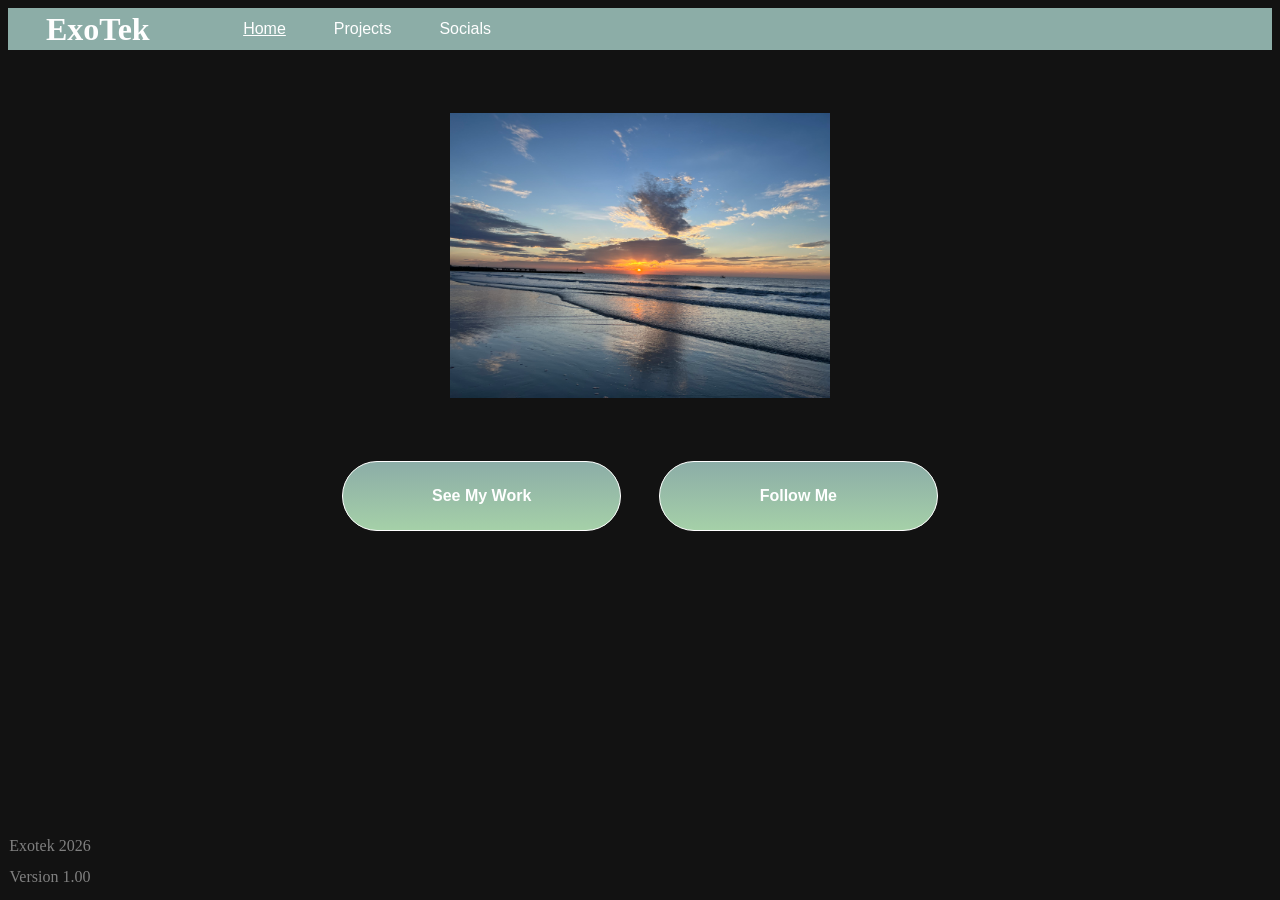
==== index.html @ 4971d5a5 "Rename Index.html to index.html" ====
<!DOCTYPE html>
<html lang="en">
<head>
    <link rel="stylesheet" href="css/style.css" type="text/css">
    <meta charset="UTF-8">
    <meta name="viewport" content="width=device-width, initial-scale=1.0">
    <title>Exo's Portfolio Home Page</title>
</head>

<body>
    <!-- Nav -->
    <header class="site-header">
        <h1 class="logo"><a class="logo" href="Home.html">ExoTek</h1>

        <nav class="site-nav" aria-label="Primary">
            <ul>
            <li><a style="text-decoration: underline;" href="Home.html">Home</a></li>
            <li><a href="Projects.html">Projects</a></li>
            <li><a href="Socials.html">Socials</a></li>
            </ul>

        </nav>
    </header>

    <!-- img -->
    <picture>
        <source>
        <img class="pfp" src="images/The_Sunset.jpg" alt="Photo taken of the sunset">
    </picture>

    

     <!-- CTA -->   
    <main>
        <section class="CTA-Button-Section" >
        <a href="Projects.html" class="CTA CTA-Primary">See My Work</a>
        <a href="Socials.html" class="CTA CTA-Primary">Follow Me</a>
    </section>
    </main>


    <!-- Footer -->
    <footer class="footer">
    <p>Exotek 2026</p>
    <p>Version 1.00</p>
    </footer>
    
</body>
</html>
---- css/style.css ----
/* Global CSS (Example: Nav) */

:root {
    /* Background */
    color-scheme: dark;
}

p { /* Makes text readable due to dark mode settings*/
    color: #FFFF;
    font-family: 'Times New Roman', Times, serif;
}

.logo a { /* Logo settings */
    color: #FFFF;
    text-decoration: none;
}

.site-header { /* Controls settings of nav/hero, the header */
    display: flex;
    margin-left: auto;
    align-items: center;
    background: #8cada7;
    color: white;
    height: 42px;
    padding: 0 3%;
}

.site-nav ul { /* Controls how links are set */
    display: flex;
    gap: 45%;
    list-style: none;
    padding: 0px;
    margin: 0px;
    margin-left: auto;
    padding-left: 30%;
}

.site-nav a { /* Controls actual link text */
    display: flex;
    padding: 0% 0%;
    border-radius: 5%;
    text-decoration: none;
    color: #FFFF;
    font-weight: 200;
    font-family: Arial, Helvetica, sans-serif;
}

.site-nav a:hover { /* To help see which page you're on already */
    text-decoration: underline;
}


 /* CTA */
.CTA-Button-Section { /* Controls Button Placement */
    display: flex;
    flex-direction: row;
    justify-content: center;
    gap: 3%;
}
.CTA { /* Controls Link Button Settings */
    background-color: #A5D0A8; /* For folks with unsupported gradients */
    background-image: linear-gradient(to bottom, #8cada7, #A5D0A8);
    display: inline-block;
    width: 13.9%;
    height: auto;
    padding: 2% 4%;
    border-radius: 999px;
    font-weight: 600;
    text-decoration: none;
    transition: 0.2s ease;
    border: 1px solid #FFFF;
}

.CTA:hover { /* Responsive CTA Buttons */
    background: #FFFF;
    border: 1px solid #A5D0A8;
}

.CTA-Primary { /* Text for CTA */
    color: #FFFF;
    font-family: Arial, Helvetica, sans-serif;
    text-align: center;
}

.CTA-Primary:hover { /* Responsive CTA Text  */
    color: #A5D0A8
}



.footer { /* Disclosing information placement */
    text-align: center;
    position: fixed;
    width: 100px;
    bottom: 0%;
    left: 0%;


}

footer p { /* Disclosing infomration text */

    color: grey;
    font-size: medium;
    line-height: 15px;
    text-align: center;
}



/* Home.HTML Specific CSS. */

.pfp { /* Image settings */
    display: block;
    margin-left: auto;
    margin-right: auto;
    justify-content: center;
    padding: 5%;
    width: 30%;
    height: auto;
    max-width: 100%;

}








/* Projects.HTML Specific CSS */


/* Main project settings */
.project-list {
    list-style: none;
    display: inline-block;
    width: 20%;
    margin-top: 5%;
    margin-left: 5%;
    justify-content: center;
    background-color: #8cada7;
    padding: 2%;
    border-radius: 18px;
}


/* Main project h2 settings */
.project-list-header {
    display: block;
    font-size: 110%;
    text-align: center;
    font-family: Arial, Helvetica, sans-serif;
}


/* Main project image settings */
.godot-specific-image {
    display: block;
    width: 100%;
    object-fit: contain;

}

/* Main project text settings */
.project-text {
    display: block;
    object-fit: contain;
    font-family: 'Times New Roman', Times, serif;

}

/* CTA Button Project Settings */
.CTA-Button-Section-Projects { /* Controls Button Placement */
    display: flex;
    gap: 13%;
    padding: 8%;

}




/*Socials.HTML Specific CSS */
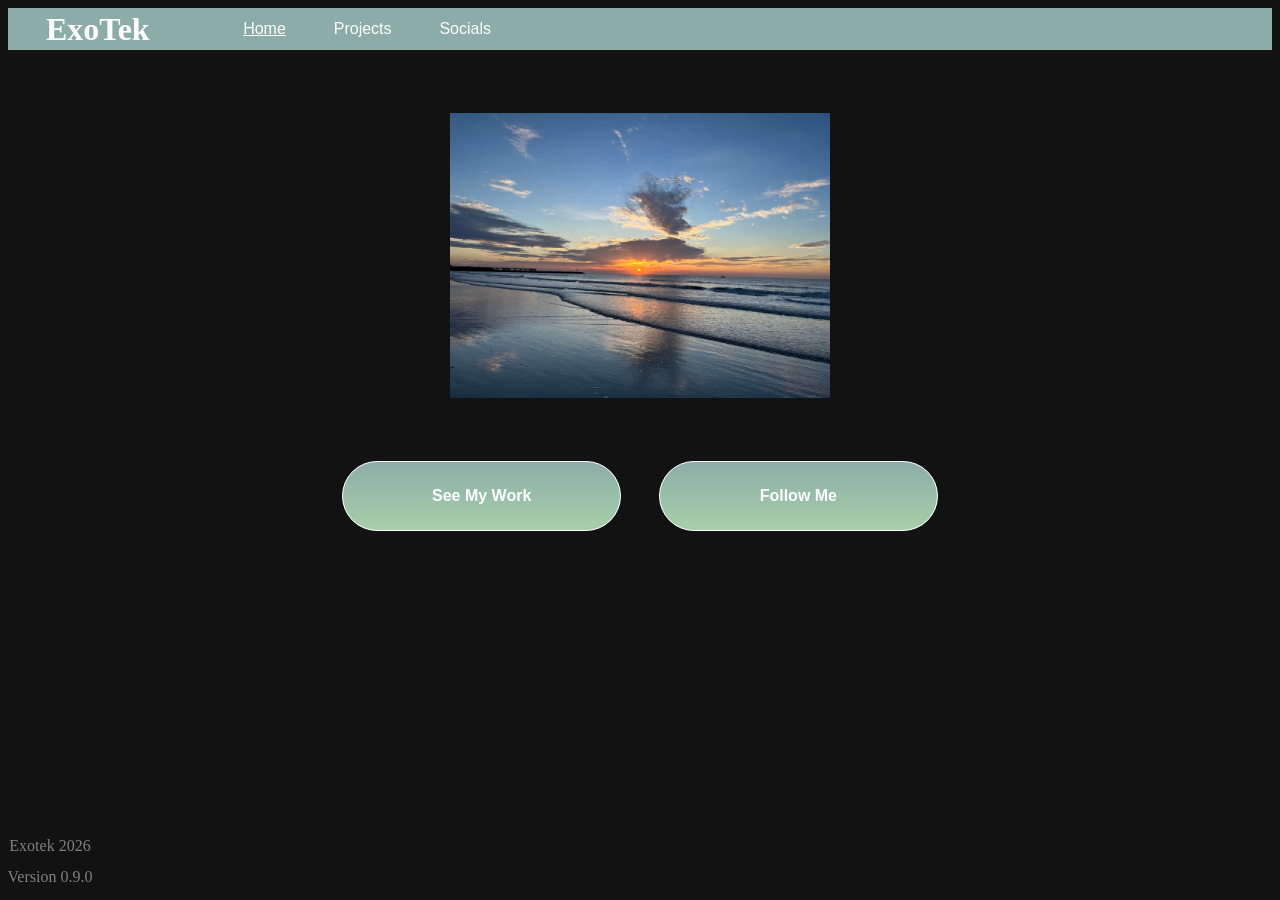
==== commit 6c7009b0: "Update index.html" ====
--- a/index.html
+++ b/index.html
@@ -10,11 +10,11 @@
 <body>
     <!-- Nav -->
     <header class="site-header">
-        <h1 class="logo"><a class="logo" href="Home.html">ExoTek</h1>
+        <h1 class="logo"><a class="logo" href="index.html">ExoTek</h1>
 
         <nav class="site-nav" aria-label="Primary">
             <ul>
-            <li><a style="text-decoration: underline;" href="Home.html">Home</a></li>
+            <li><a style="text-decoration: underline;" href="index.html">Home</a></li>
             <li><a href="Projects.html">Projects</a></li>
             <li><a href="Socials.html">Socials</a></li>
             </ul>
@@ -42,7 +42,7 @@
     <!-- Footer -->
     <footer class="footer">
     <p>Exotek 2026</p>
-    <p>Version 1.00</p>
+    <p>Version 0.9.0</p>
     </footer>
     
 </body>
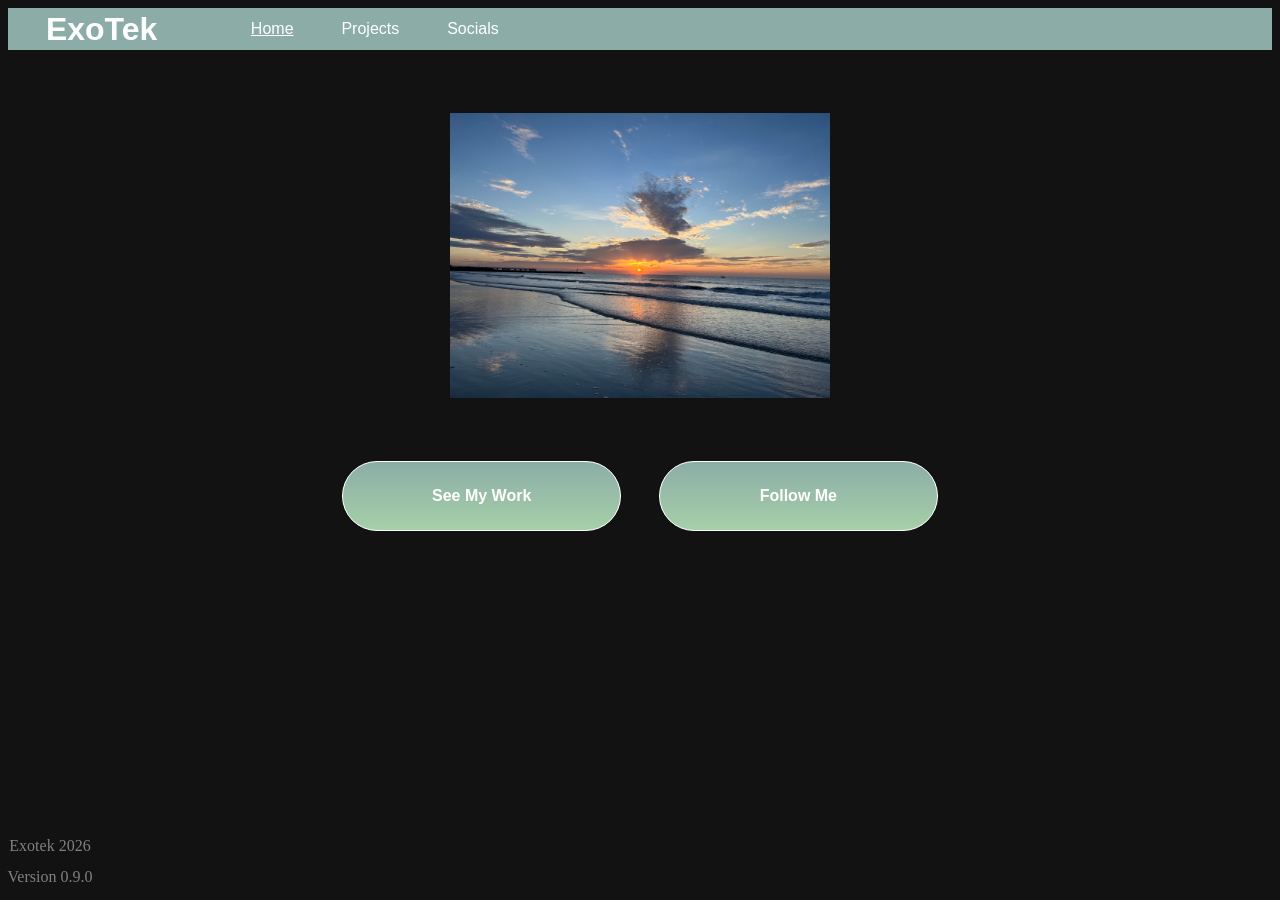
==== commit 3d4cafd1: "Updates to Godot.HTML" ====
--- a/index.html
+++ b/index.html
@@ -23,10 +23,7 @@
     </header>
 
     <!-- img -->
-    <picture>
-        <source>
         <img class="pfp" src="images/The_Sunset.jpg" alt="Photo taken of the sunset">
-    </picture>
 
     
 
--- a/css/style.css
+++ b/css/style.css
@@ -13,6 +13,7 @@
 .logo a { /* Logo settings */
     color: #FFFF;
     text-decoration: none;
+    font-family: Arial, Helvetica, sans-serif;
 }
 
 .site-header { /* Controls settings of nav/hero, the header */
@@ -180,6 +181,59 @@
 }
 
 
-
+/* Selected Projects specific HTML */
+
+
+
+
+/* Section return CSS */
+.return-section {
+    display: flex;
+    gap: 35%;
+}
+
+
+/* Return to Gallery CSS */
+.return-gallery {
+    display: flex;
+    color: #8cada7;
+    font-family: Arial, Helvetica, sans-serif;
+    font-weight: 600;
+    margin-top: 2%;
+    font-size: large;
+    margin-right: 1%;
+
+}
+
+/* Return to Gallery hover */
+.return-gallery:hover {
+    color: #63f0dd;
+}
+
+/* Header CSS for Projects, "Godot Project" */
+.header-css {
+    display: flex;
+    color: #8cada7;
+    font-family: Arial, Helvetica, sans-serif;
+    margin-top: 2%;
+    text-align: center;
+
+    
+
+
+}
+
+/* Godot logo settings */
+.godot-logo-image {
+    display: flex;
+    margin-left: 30%;
+    margin-right: auto;
+    justify-content: center;
+    padding: 4%;
+    width: 30%;
+    height: auto;
+    max-width: 100%;
+
+}
 
 /*Socials.HTML Specific CSS */
